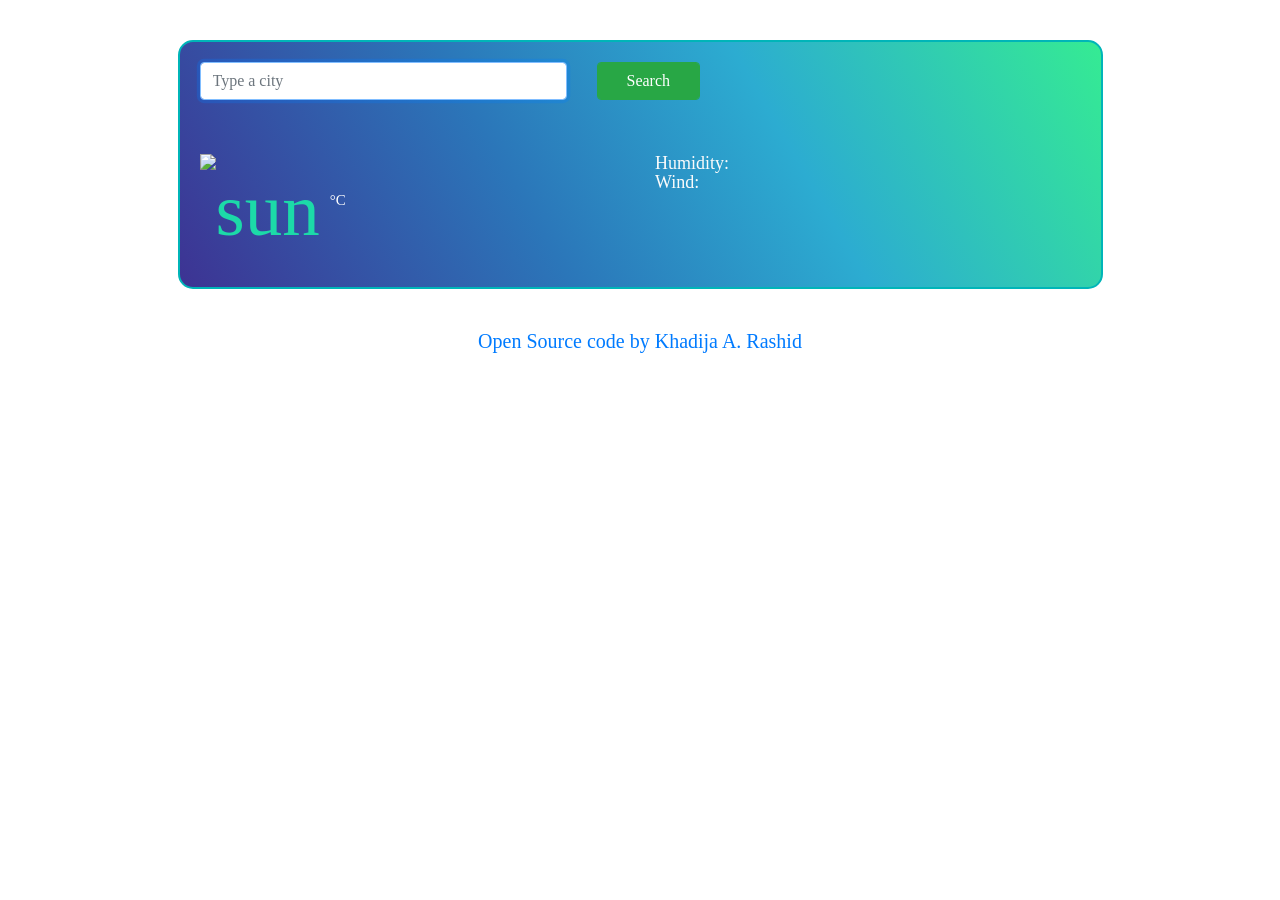
==== index.html @ ec0ea7f9 "Updated API and icons to CSS" ====
<!DOCTYPE html>
<html lang="en">
  <head>
    <meta charset="UTF-8" />
    <meta http-equiv="X-UA-Compatible" content="IE=edge" />
    <meta name="viewport" content="width=device-width, initial-scale=1.0" />
    <link
      rel="stylesheet"
      href="https://stackpath.bootstrapcdn.com/bootstrap/4.1.3/css/bootstrap.min.css"
      integrity="sha384-MCw98/SFnGE8fJT3GXwEOngsV7Zt27NXFoaoApmYm81iuXoPkFOJwJ8ERdknLPMO"
      crossorigin="anonymous"
    />
    <script src="https://unpkg.com/axios/dist/axios.min.js"></script>
    <link rel="stylesheet" href="src/style.css" />
    <title>Weather App Mockup</title>
  </head>
  <body>
    <div class="container">
      <div class="weather-border">
        <form class="search-form" id="search-form">
          <div class="row">
            <div class="col-9">
              <input
                type="search"
                id="city-input"
                placeholder="Type a city"
                autofocus="on"
                autocomplete="off"
                class="form-control shadow-sm"
              />
            </div>
            <div class="col-3">
              <input
                type="submit"
                value="Search"
                class="form-control btn btn-success shadow"
              />
            </div>
          </div>
        </form>
        <h1 id="city"></h1>
        <ul>
          <li id="date"></li>
          <li id="description"></li>
        </ul>
        <div class="row">
          <div class="col-6" id="currentWeather">
            <div class="weather-temperature">
              <img
                src="https://openweathermap.org/img/wn/01d@2x.png"
                alt="sun"
                id="icon"
                class="float-left"
              />
              <div class="float-left">
                <strong id="temperature"></strong><span class="units"> °C</span>
              </div>
            </div>
          </div>
          <div class="col-6" id="current-data">
            <ul>
              <li>Humidity: <span id="humidity"></span></li>
              <li>Wind: <span id="wind"></span></li>
            </ul>
          </div>
        </div>
      </div>
    </div>
    <h5>
      <a href="https://github.com/KhadijaARashid/My-Weather-App-Project"
        >Open Source code by Khadija A. Rashid</a
      >
    </h5>
    <script src="app.js"></script>
  </body>
</html>
---- src/style.css ----
h1 {
  color: beige;
  font-family: Cambria, Cochin, Georgia, Times, "Times New Roman", serif;
  font-size: 25px;
  height: 28px;
  line-height: 28px;
  text-align: left;
  margin-top: 10px;
  margin-bottom: 0;
  font-weight: 100;
}
body {
  font-family: Cambria, Cochin, Georgia, Times, "Times New Roman", serif;
}
li {
  color: rgb(251, 251, 251);
  display: block;
  font-family: Cambria, Cochin, Georgia, Times, "Times New Roman", serif;
  font-size: 18px;
  font-weight: 100;
  line-height: 19.3px;
  list-style: none;
}
ul {
  margin: 0 0 10;
  padding: 0;
}
.weather-border {
  border: 2px solid #00b5b8;
  padding: 20px;
  margin: 40px auto;
  border-radius: 15px;
  max-width: 925px;
  background: linear-gradient(
    60deg,
    #3d3393 0%,
    #2b76b9 37%,
    #2cacd1 65%,
    #35eb93 100%
  );
}
.temp {
  color: rgb(33, 73, 193);
  font-family: Cambria, Cochin, Georgia, Times, "Times New Roman", serif;
  font-size: 64px;
  font-stretch: 100%;
  font-weight: 400;
  font-style: normal;
  height: auto;
  line-height: 1px;
  text-align: left;
}
.weather-search {
  margin-bottom: 15px;
}
h5 {
  color: #3d3393;
  text-align: center;
  font-family: Cambria, Cochin, Georgia, Times, "Times New Roman", serif;
  margin: auto;
}
.weather-temperature .units {
  color: white;
  position: relative;
  font-size: 15px;
  top: -30px;
}
.float-left {
  font-size: 75px;
  color: rgb(28, 218, 168);
  font-family: Cambria, Cochin, Georgia, Times, "Times New Roman", serif;
  margin-right: 10px;
}
.search-form {
  max-width: 500px;
  padding: 0px;
  margin-right: 25px;
}
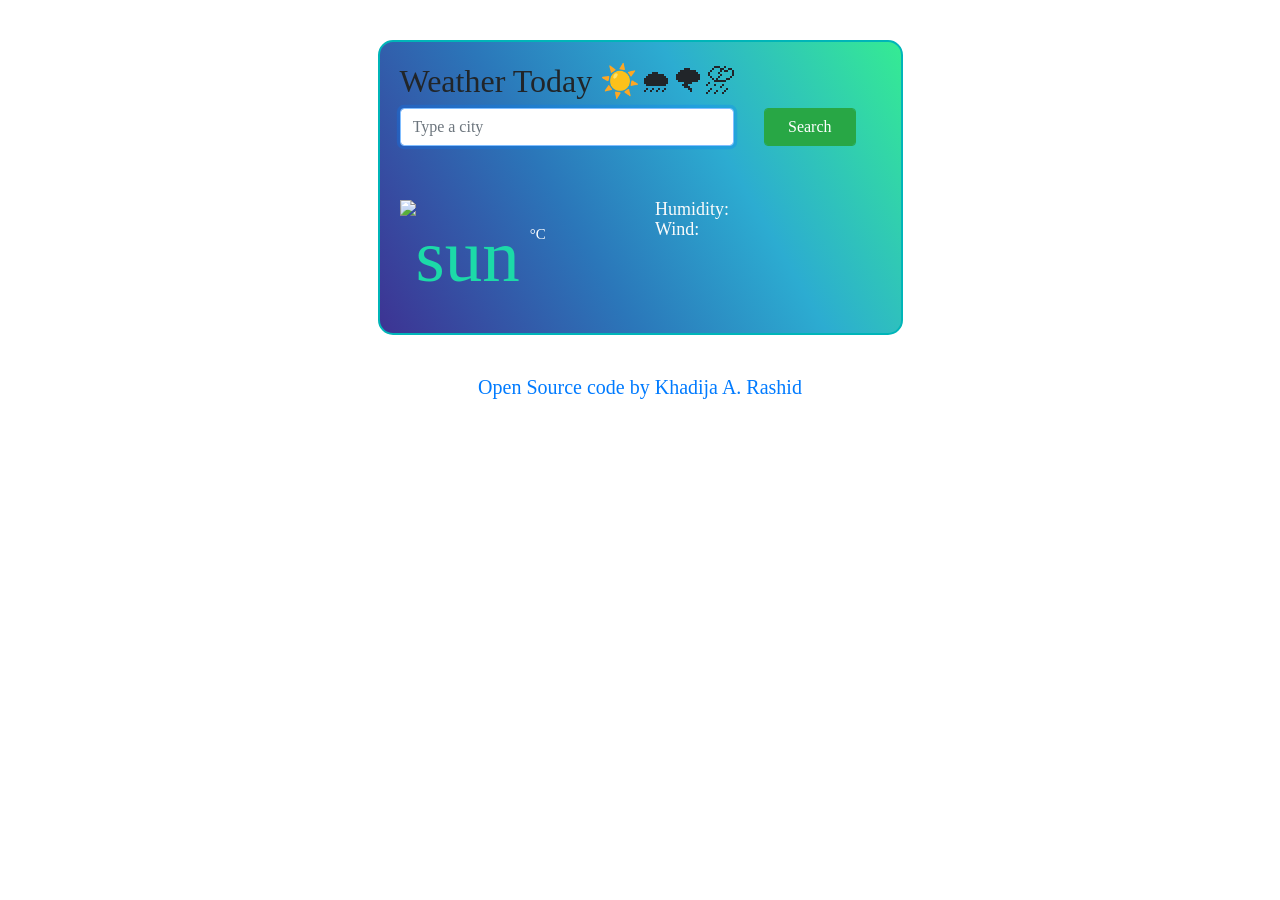
==== commit 7a16f0d7: "updated H2 added icons to H2" ====
--- a/index.html
+++ b/index.html
@@ -17,6 +17,7 @@
   <body>
     <div class="container">
       <div class="weather-border">
+        <h2>Weather Today ☀️🌧🌪⛈</h2>
         <form class="search-form" id="search-form">
           <div class="row">
             <div class="col-9">
--- a/src/style.css
+++ b/src/style.css
@@ -30,7 +30,7 @@
   padding: 20px;
   margin: 40px auto;
   border-radius: 15px;
-  max-width: 925px;
+  max-width: 525px;
   background: linear-gradient(
     60deg,
     #3d3393 0%,
@@ -63,7 +63,7 @@
   color: white;
   position: relative;
   font-size: 15px;
-  top: -30px;
+  top: -42px;
 }
 .float-left {
   font-size: 75px;
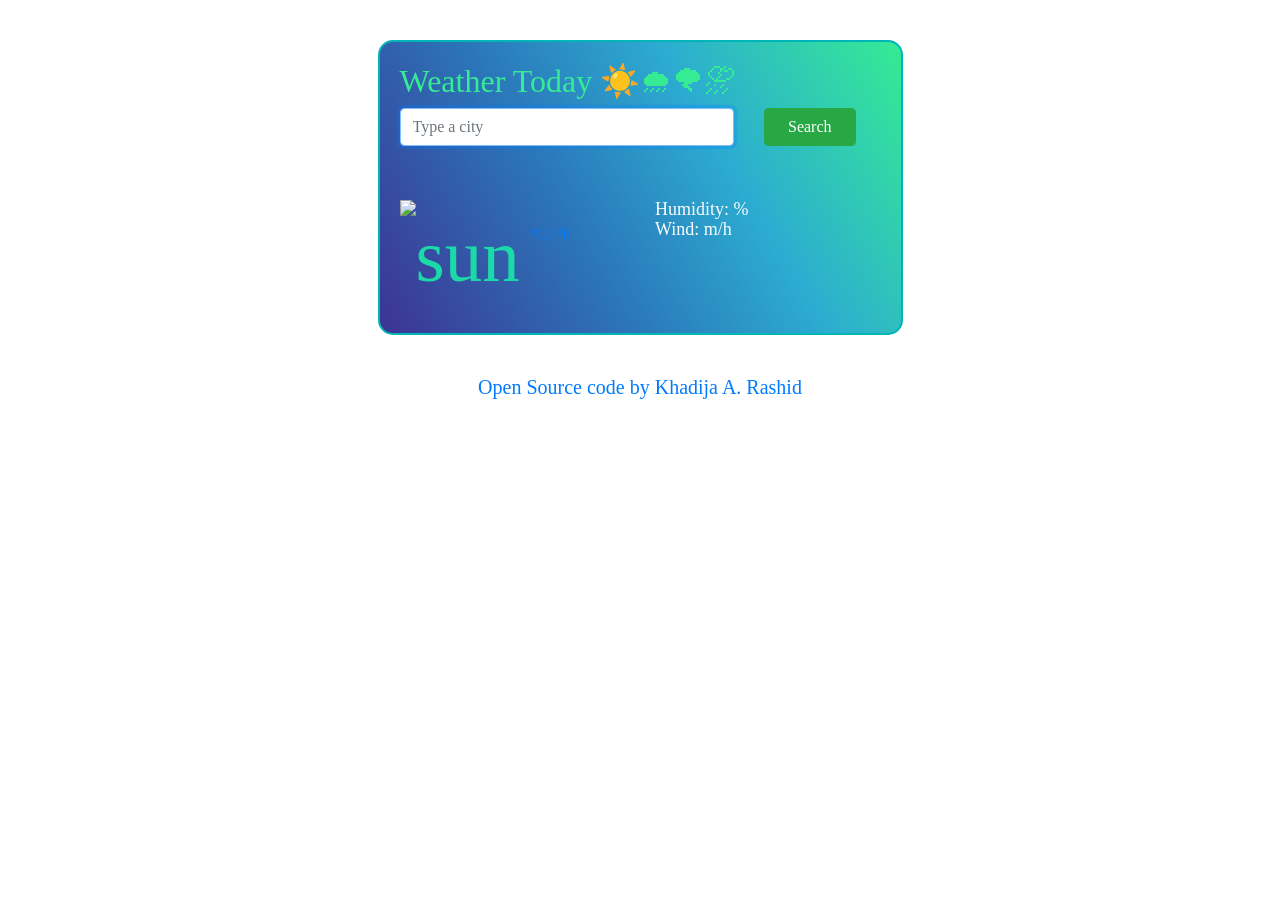
==== commit e6be14d9: "Updated Wind/Humidity updated wind and humidity for % and m/h and changed CSS H2 color" ====
--- a/index.html
+++ b/index.html
@@ -54,14 +54,18 @@
                 class="float-left"
               />
               <div class="float-left">
-                <strong id="temperature"></strong><span class="units"> °C</span>
+                <strong id="temperature"></strong
+                ><span class="units"
+                  ><a href="#" id="celsius-link"> °C | </a>
+                  <a href="#" id="fahrenheit-link" class="active">°F</a></span
+                >
               </div>
             </div>
           </div>
           <div class="col-6" id="current-data">
             <ul>
-              <li>Humidity: <span id="humidity"></span></li>
-              <li>Wind: <span id="wind"></span></li>
+              <li>Humidity: <span id="humidity"></span>%</li>
+              <li>Wind: <span id="wind"></span>m/h</li>
             </ul>
           </div>
         </div>
--- a/src/style.css
+++ b/src/style.css
@@ -71,8 +71,12 @@
   font-family: Cambria, Cochin, Georgia, Times, "Times New Roman", serif;
   margin-right: 10px;
 }
+
 .search-form {
   max-width: 500px;
   padding: 0px;
   margin-right: 25px;
 }
+h2 {
+  color: #35eb93;
+}
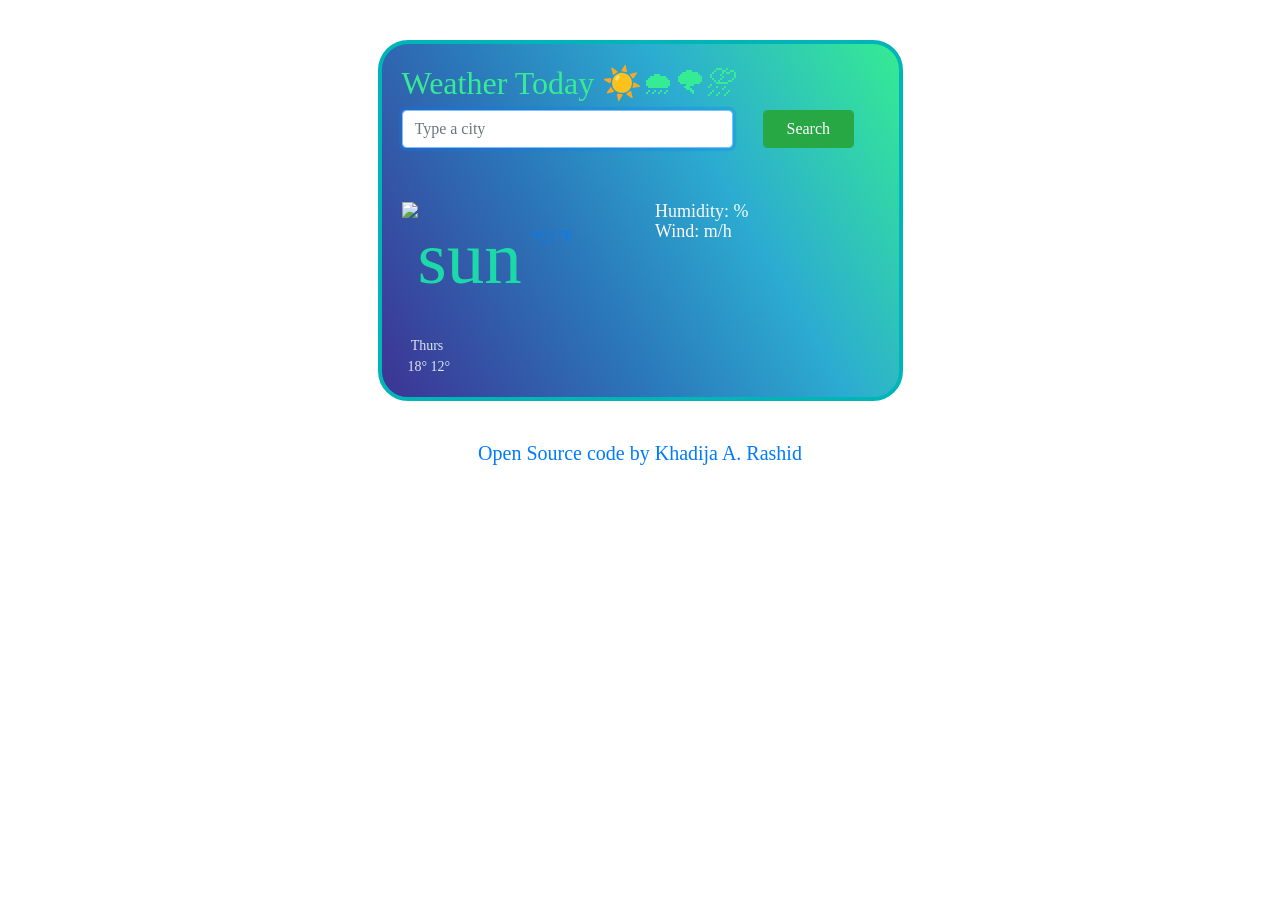
==== commit 2cc56651: "Added 5 day forecast Added forecast HTML stucture & CSS with dummy data" ====
--- a/index.html
+++ b/index.html
@@ -69,6 +69,26 @@
             </ul>
           </div>
         </div>
+        <div class="weather-forcast">
+          <div class ="row">
+            <div class="col-2">
+              <div class="weather-forcast-date"></div>
+              Thurs
+              <img 
+              src="https://openweathermap.org/img/wn/01d@2x.png" 
+              alt ="" 
+              width="45"
+              />
+            <div class ="weather-forcast-temperatures">
+<span class="weather-forcast-temperature-max">
+  18°
+</span>
+<span class="weather-forcast-temperature-min">
+  12°
+</span>
+            </div>
+            </div>
+          </div>
       </div>
     </div>
     <h5>
--- a/src/style.css
+++ b/src/style.css
@@ -26,10 +26,10 @@
   padding: 0;
 }
 .weather-border {
-  border: 2px solid #00b5b8;
+  border: 4px solid #00b5b8;
   padding: 20px;
   margin: 40px auto;
-  border-radius: 15px;
+  border-radius: 30px;
   max-width: 525px;
   background: linear-gradient(
     60deg,
@@ -80,3 +80,13 @@
 h2 {
   color: #35eb93;
 }
+.weather-forcast {
+  text-align: center;
+  margin-top: 20px;
+  font-size: 14px;
+  color: rgb(220, 228, 240);
+}
+.weather-forcast-date {
+  font-size: 16px;
+  color: aquamarine;
+}
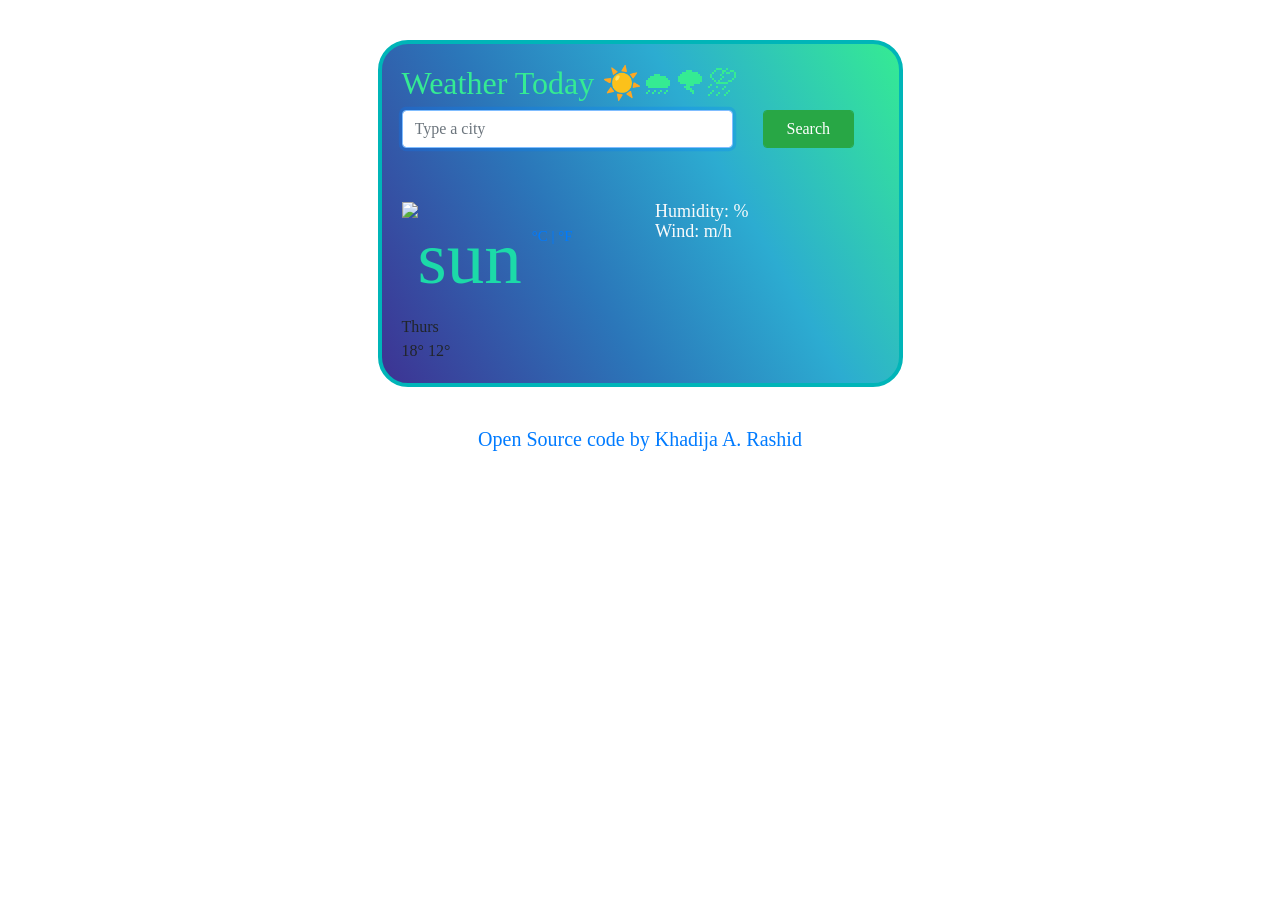
==== commit 3edfc6c1: "Updated HTML ID Forecast updated HTML ID to forecast" ====
--- a/index.html
+++ b/index.html
@@ -69,21 +69,21 @@
             </ul>
           </div>
         </div>
-        <div class="weather-forcast">
+        <div class="weather-forecast" id="forecast">
           <div class ="row">
             <div class="col-2">
-              <div class="weather-forcast-date"></div>
+              <div class="weather-forecast-date"></div>
               Thurs
               <img 
               src="https://openweathermap.org/img/wn/01d@2x.png" 
               alt ="" 
               width="45"
               />
-            <div class ="weather-forcast-temperatures">
-<span class="weather-forcast-temperature-max">
+            <div class ="weather-forecast-temperatures">
+<span class="weather-forecast-temperature-max">
   18°
 </span>
-<span class="weather-forcast-temperature-min">
+<span class="weather-forecast-temperature-min">
   12°
 </span>
             </div>
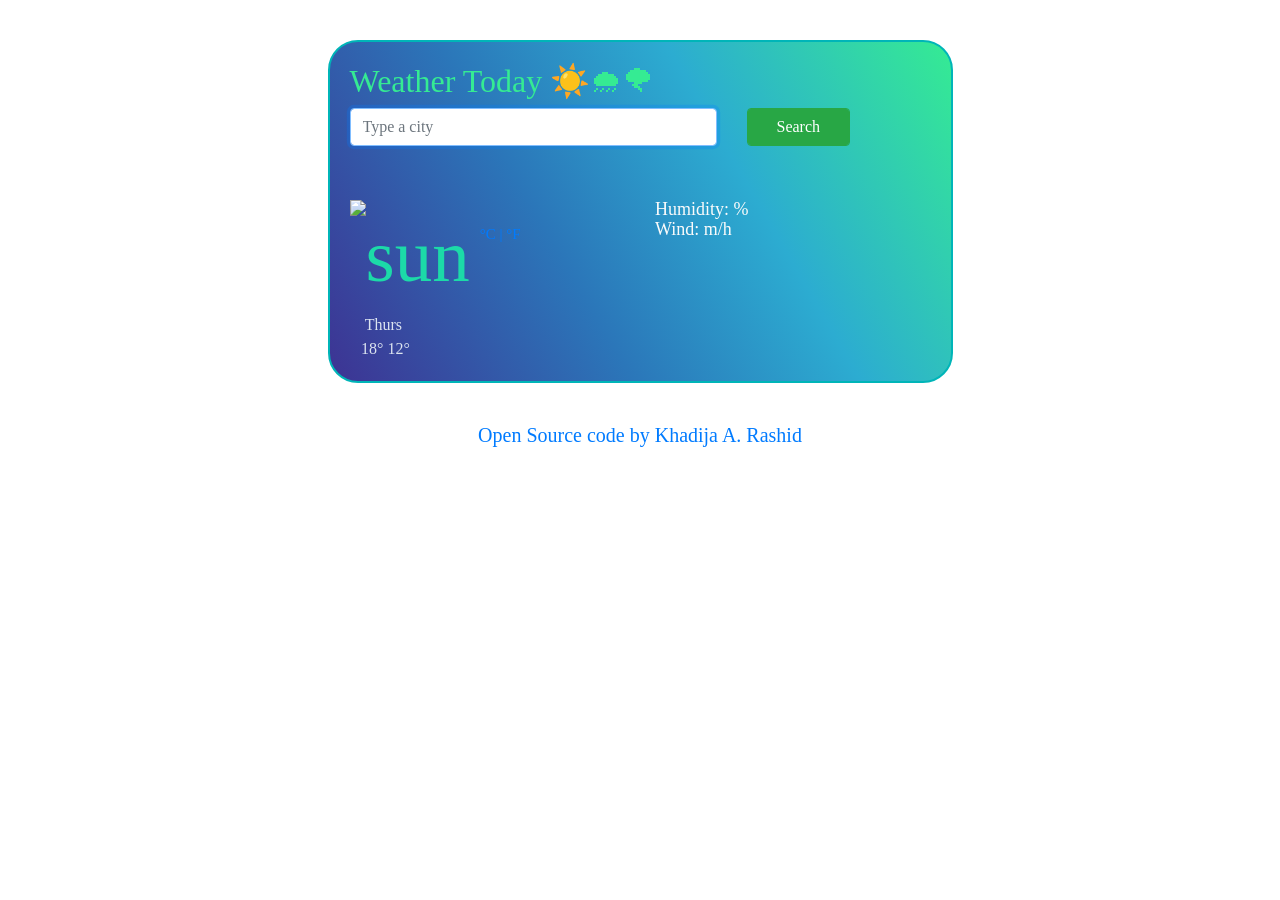
==== commit c437043b: "Updated CSS forecast colors Updated CSS forecast : class weather-forecast font colors" ====
--- a/index.html
+++ b/index.html
@@ -17,7 +17,7 @@
   <body>
     <div class="container">
       <div class="weather-border">
-        <h2>Weather Today ☀️🌧🌪⛈</h2>
+        <h2>Weather Today ☀️🌧🌪</h2>
         <form class="search-form" id="search-form">
           <div class="row">
             <div class="col-9">
--- a/src/style.css
+++ b/src/style.css
@@ -26,11 +26,13 @@
   padding: 0;
 }
 .weather-border {
-  border: 4px solid #00b5b8;
+  border: 2px solid #00b5b8;
   padding: 20px;
   margin: 40px auto;
   border-radius: 30px;
-  max-width: 525px;
+
+  box-shadow: 60px rgba(7, 44, 29, 0.933);
+  max-width: 625px;
   background: linear-gradient(
     60deg,
     #3d3393 0%,
@@ -90,3 +92,7 @@
   font-size: 16px;
   color: aquamarine;
 }
+.weather-forecast {
+  color: rgb(220, 228, 240);
+  text-align: center;
+}
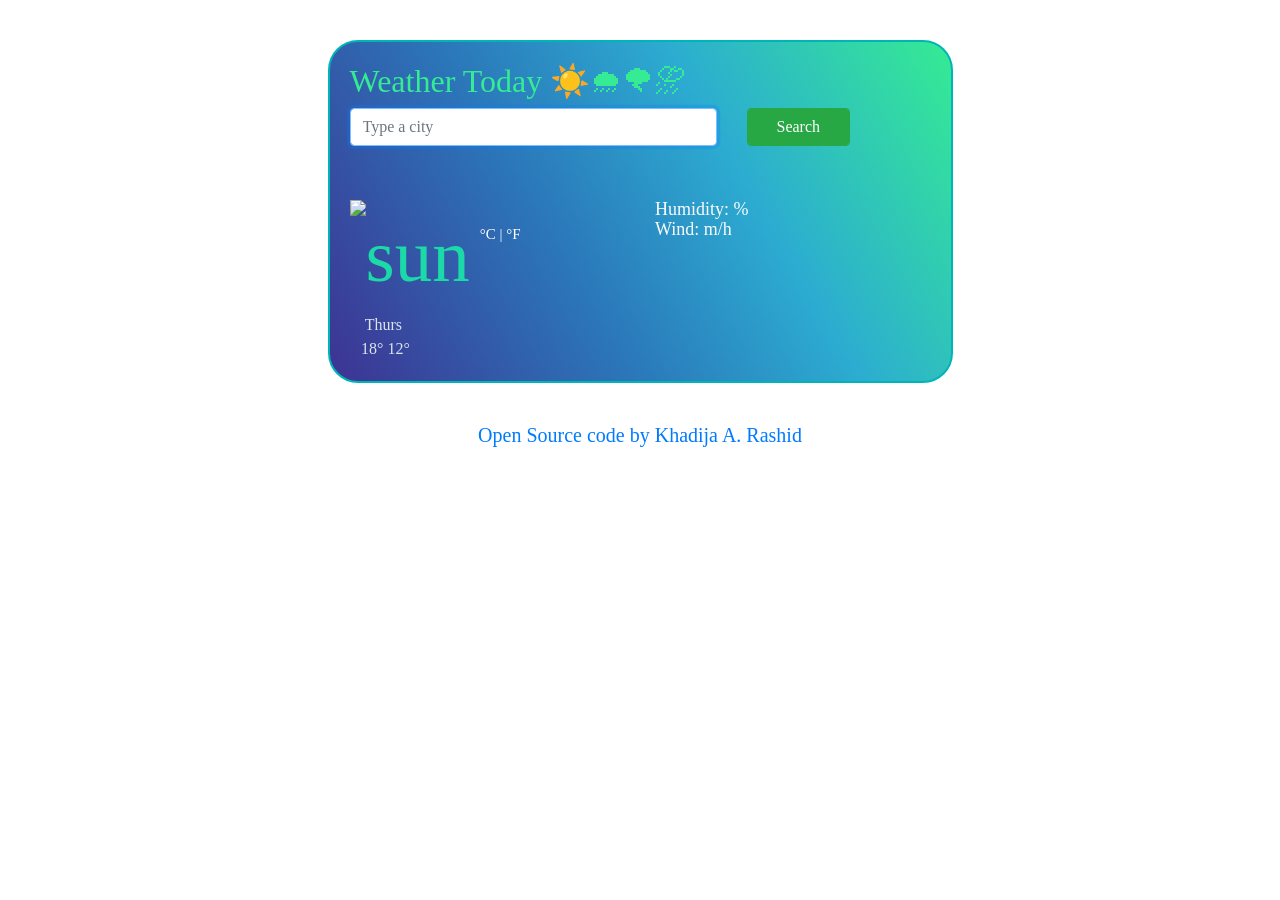
==== commit 4eef15a1: "Updated Celsius class Updated Celsius class CSS colors and style" ====
--- a/index.html
+++ b/index.html
@@ -17,7 +17,7 @@
   <body>
     <div class="container">
       <div class="weather-border">
-        <h2>Weather Today ☀️🌧🌪</h2>
+        <h2>Weather Today ☀️🌧🌪⛈</h2>
         <form class="search-form" id="search-form">
           <div class="row">
             <div class="col-9">
@@ -56,7 +56,7 @@
               <div class="float-left">
                 <strong id="temperature"></strong
                 ><span class="units"
-                  ><a href="#" id="celsius-link"> °C | </a>
+                  ><a href="#" id="celsius-link" class="celsiustemps"> °C | </a>
                   <a href="#" id="fahrenheit-link" class="active">°F</a></span
                 >
               </div>
--- a/src/style.css
+++ b/src/style.css
@@ -96,3 +96,9 @@
   color: rgb(220, 228, 240);
   text-align: center;
 }
+.active {
+  color: white;
+}
+.celsiustemps {
+  color: white;
+}
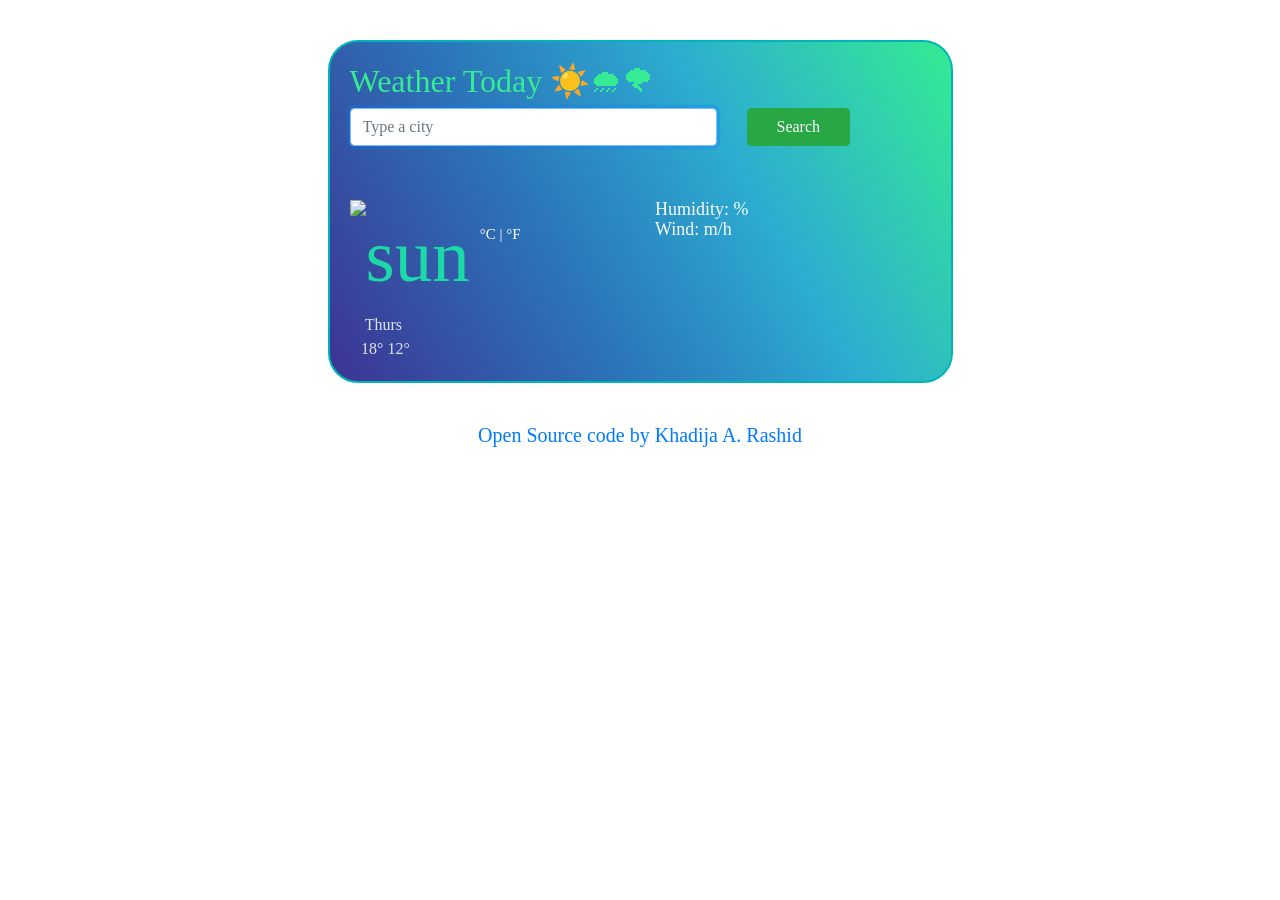
==== commit af4358b4: "Update index.html" ====
--- a/index.html
+++ b/index.html
@@ -17,7 +17,7 @@
   <body>
     <div class="container">
       <div class="weather-border">
-        <h2>Weather Today ☀️🌧🌪⛈</h2>
+        <h2>Weather Today ☀️🌧🌪</h2>
         <form class="search-form" id="search-form">
           <div class="row">
             <div class="col-9">
